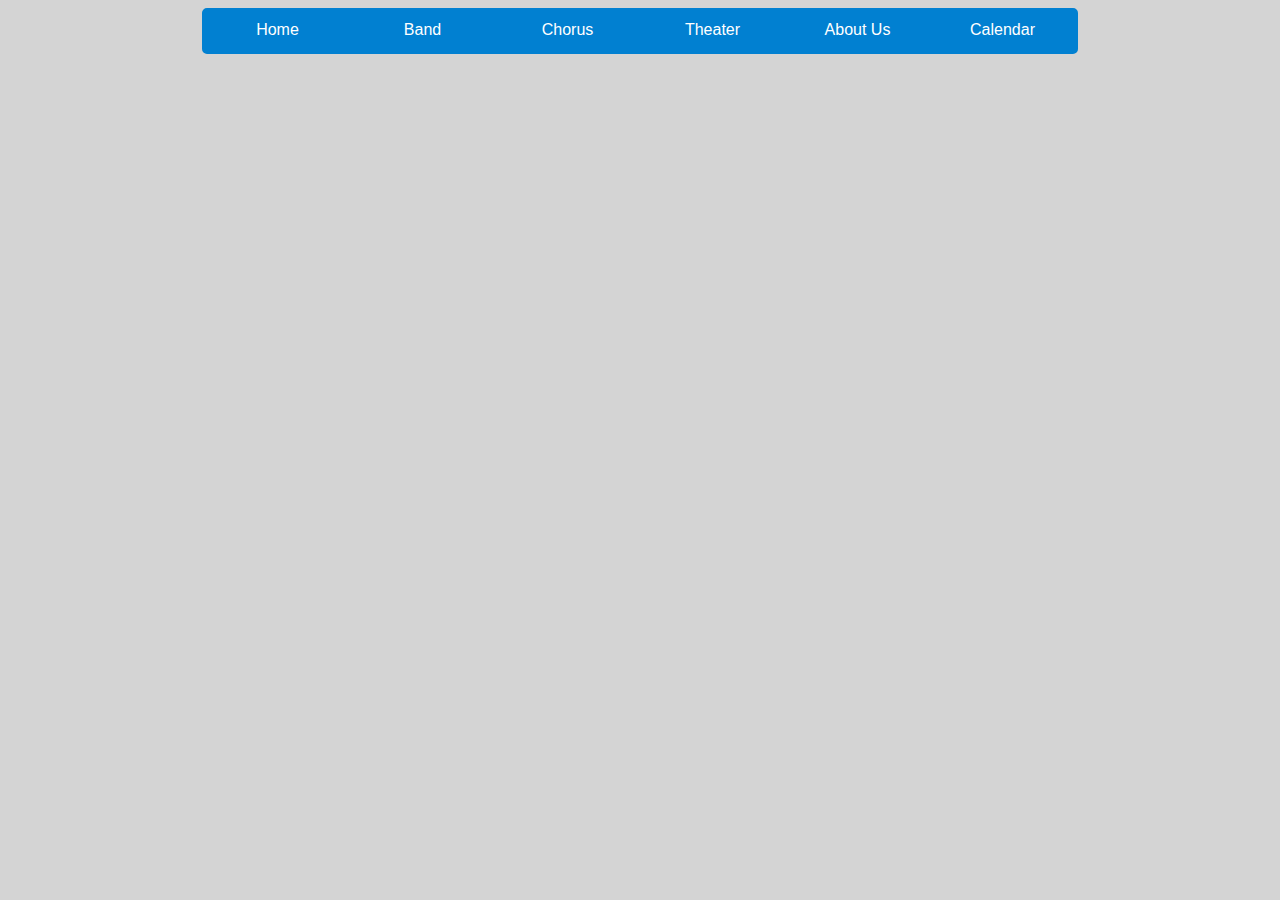
==== band.html @ 5e36f60d "Work Added In" ====
<!DOCTYPE html>
<html>
  <head>
    <title>Band</title>
    <link rel="stylesheet" type="text/css" href="main.css">
    <link rel="icon" href="icon.jpg">
  </head>
  <body>
    <div id="nav-bar">
      <a class="nav-item" href="home.html">Home</a>
      <a class="nav-item" href="band.html">Band</a>
      <a class="nav-item" href="chorus.html">Chorus</a>
      <a class="nav-item" href="theater.html">Theater</a>
      <a class="nav-item" href="about_us.html">About Us</a>
      <a class="nav-item" href="calendar.html">Calendar</a>
    </div>
  </body>
</html>
---- main.css ----
* {
  font-family: sans-serif;
  background-color: #D4D4D4;
}

#main {
  width: 876px;
  height: 802px;
  margin: auto;
  margin-top: 20px;
}

.clearfix {
  overflow: auto;
}

#nav-bar {
  font-size: 0px;
  border: 3px solid #0180D1;
  width: 870px;
  position: relative;
  margin-bottom: 10px;
  margin: auto;
  border-radius: 5px;
}

a.nav-item:link, a.nav-item:visited {
  font-size: 16px;
  background-color: #0180D1;
  color: white;
  width: 125px;
  height: 20px;
  padding: 10px;
  text-align: center;
  text-decoration: none;
  display: inline-block;
  margin: 0px 0px 0px 0px;
}

a.nav-item:hover, a.nav-item:active {
  background-color: #008EE8;
}

#left-sidebar {
  float: left;
}

#right-sidebar {
  float: right;
}

.sidebar {

}

.sidebar-header {
  width: 225px;
  text-align: center;
  padding: 10px;
  background-color: #0180D1;
  color: white;
  border-top-left-radius: 5px;
  border-top-right-radius: 5px;
}

.sidebar-footer {
  height: 10px;
  background-color: #0180D1;
  border-bottom-left-radius: 5px;
  border-bottom-right-radius: 5px;
}

a.quicklink:link, a.quicklink:visited {
  color: black;
  text-decoration: none;
}

a.quicklink:hover, a.quicklink:active {
  text-decoration: underline;
  color: #0180D1;
}

ul.quicklinks li {
  padding: 5px;
}

#slideshow {
  float: right;
  margin-left: 10px;
  width: 591px;
}

#slideshow-header {
  background-color: #0180D1;
  color: white;
  border-top-left-radius: 5px;
  border-top-right-radius: 5px;
  padding: 10px;
  text-align: center;
}

#slideshow-body {
  background-color: red;
  height: 333px;
}

#slideshow-footer {
  height: 10px;
  border-bottom-left-radius: 5px;
  border-bottom-right-radius: 5px;
  background-color: #0180D1;
}

#footer {
  position: relative;
  bottom: -10px;
  text-align: center;
  background-color: #0180D1;
  height: 20px;
  padding: 10px;
  margin: 0px;
  color: white;
}
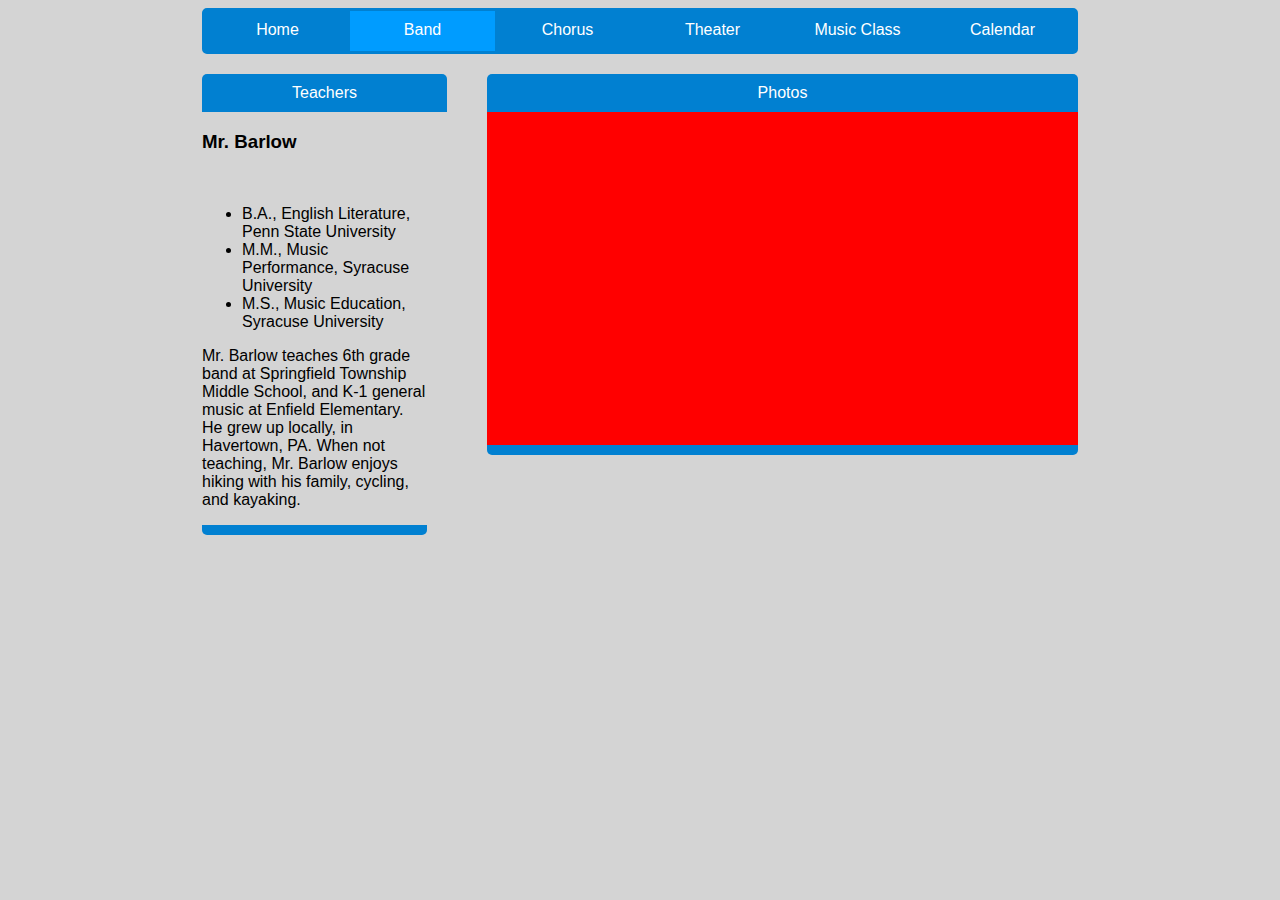
==== commit 2d2e2cc0: "Merge branch 'refs/heads/master' into Current-Dev" ====
--- a/band.html
+++ b/band.html
@@ -8,11 +8,30 @@
   <body>
     <div id="nav-bar">
       <a class="nav-item" href="home.html">Home</a>
-      <a class="nav-item" href="band.html">Band</a>
+      <a class="nav-item" href="band.html" style="background-color: #009CFF">Band</a>
       <a class="nav-item" href="chorus.html">Chorus</a>
       <a class="nav-item" href="theater.html">Theater</a>
-      <a class="nav-item" href="about_us.html">About Us</a>
+      <a class="nav-item" href="music_class.html">Music Class</a>
       <a class="nav-item" href="calendar.html">Calendar</a>
+    </div>
+    <div id="main">
+      <div id="left-sidebar" style="max-width: 225px">
+        <div class="sidebar-header">Teachers</div>
+        <h3>Mr. Barlow</h3>
+        <img src=""></img>
+        <ul>
+          <li>B.A., English Literature, Penn State University</li>
+          <li>M.M., Music Performance, Syracuse University</li>
+          <li>M.S., Music Education, Syracuse University</li>
+        </ul>
+        <p>Mr. Barlow teaches 6th grade band at Springfield Township Middle School, and K-1 general music at Enfield Elementary. He grew up locally, in Havertown, PA. When not teaching, Mr. Barlow enjoys hiking with his family, cycling, and kayaking.</p>
+        <div class="sidebar-footer"></div>
+      </div>
+      <div id="slideshow">
+        <div id="slideshow-header">Photos</div>
+        <div id="slideshow-body"></div>
+        <div id="slideshow-footer"></div>
+      </div>
     </div>
   </body>
 </html>
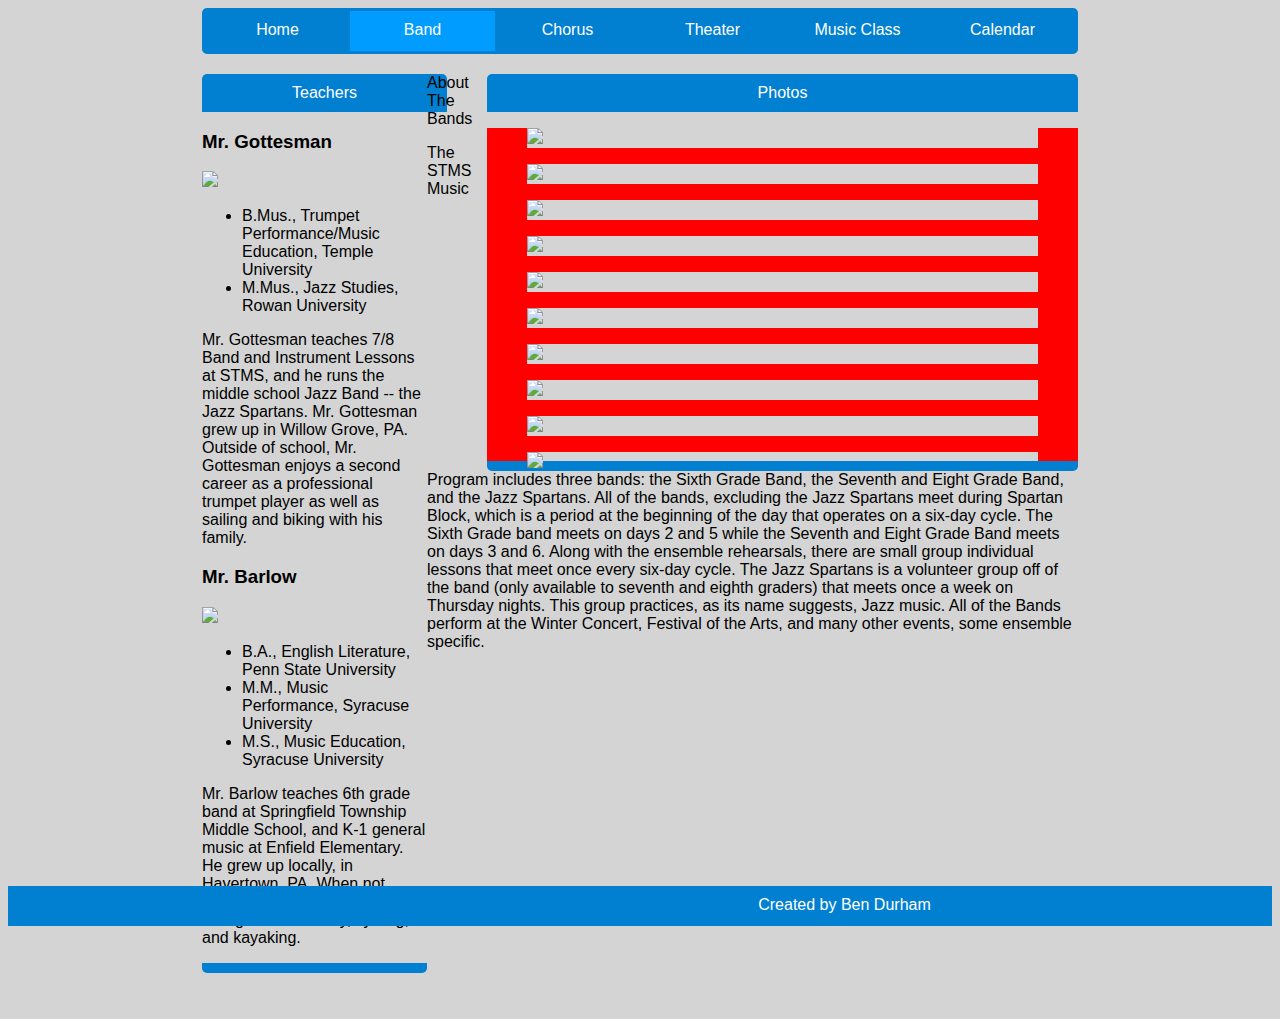
==== commit 1639475f: "Merge pull request #3 from bendurham441/Current-Dev" ====
--- a/band.html
+++ b/band.html
@@ -2,8 +2,9 @@
 <html>
   <head>
     <title>Band</title>
-    <link rel="stylesheet" type="text/css" href="main.css">
-    <link rel="icon" href="icon.jpg">
+    <link rel="stylesheet" type="tex/css" href="slideshow.css"/>
+    <link rel="stylesheet" type="text/css" href="main.css"/>
+    <link rel="icon" href="icon.jpg"/>
   </head>
   <body>
     <div id="nav-bar">
@@ -17,21 +18,69 @@
     <div id="main">
       <div id="left-sidebar" style="max-width: 225px">
         <div class="sidebar-header">Teachers</div>
+        <h3>Mr. Gottesman</h3>
+        <img class="teacher-photo" src="images/teachers/gottesman.jpg" width="225px;"/>
+        <ul class="ed">
+          <li>B.Mus., Trumpet Performance/Music Education, Temple University</li>
+          <li>M.Mus., Jazz Studies, Rowan University</li>
+        </ul>
+        <p class="bio">Mr. Gottesman teaches 7/8 Band and Instrument Lessons at STMS, and he runs the middle school Jazz Band -- the Jazz Spartans.  Mr. Gottesman grew up in Willow Grove, PA.  Outside of school, Mr. Gottesman enjoys a second career as a professional trumpet player as well as sailing and biking with his family.</p>
+        <div class="divider"></div>
         <h3>Mr. Barlow</h3>
-        <img src=""></img>
-        <ul>
+        <img class="teacher-photo" src="images/teachers/barlow.jpg" style="width: 225px;"/>
+        <ul class="ed">
           <li>B.A., English Literature, Penn State University</li>
           <li>M.M., Music Performance, Syracuse University</li>
           <li>M.S., Music Education, Syracuse University</li>
         </ul>
-        <p>Mr. Barlow teaches 6th grade band at Springfield Township Middle School, and K-1 general music at Enfield Elementary. He grew up locally, in Havertown, PA. When not teaching, Mr. Barlow enjoys hiking with his family, cycling, and kayaking.</p>
+        <p class="bio">Mr. Barlow teaches 6th grade band at Springfield Township Middle School, and K-1 general music at Enfield Elementary. He grew up locally, in Havertown, PA. When not teaching, Mr. Barlow enjoys hiking with his family, cycling, and kayaking.</p>
         <div class="sidebar-footer"></div>
       </div>
       <div id="slideshow">
         <div id="slideshow-header">Photos</div>
-        <div id="slideshow-body"></div>
+        <div id="slideshow-body">
+          <!-- <img id="image" src=""/> Finish this  -->
+          <figure>
+            <img src="images/band/img1.jpg"/>
+          </figure>
+          <figure>
+            <img src="images/band/img2.jpg"/>
+          </figure>
+          <figure>
+            <img src="images/band/img3.jpg"/>
+          </figure>
+          <figure>
+            <img src="images/band/img4.jpg"/>
+          </figure>
+          <figure>
+            <img src="images/band/img5.jpg"/>
+          </figure>
+          <figure>
+            <img src="images/band/img6.jpg"/>
+          </figure>
+          <figure>
+            <img src="images/band/img7.jpg"/>
+          </figure>
+          <figure>
+            <img src="images/band/img8.jpg"/>
+          </figure>
+          <figure>
+            <img src="images/band/img9.jpg"/>
+          </figure>
+          <figure>
+            <img src="images/band/img10.jpg"/>
+          </figure>
+        </div>
         <div id="slideshow-footer"></div>
       </div>
+      <div id="announce">
+        <div id="announce-header">About The Bands</div>
+        <div id="announce-body" style="height: 875px;">
+          <p class="description">The STMS Music Program includes three bands: the Sixth Grade Band, the Seventh and Eight Grade Band, and the Jazz Spartans. All of the bands, excluding the Jazz Spartans meet during Spartan Block, which is a period at the beginning of the day that operates on a six-day cycle. The Sixth Grade band meets on days 2 and 5 while the Seventh and Eight Grade Band meets on days 3 and 6. Along with the ensemble rehearsals, there are small group individual lessons that meet once every six-day cycle. The Jazz Spartans is a volunteer group off of the band (only available to seventh and eighth graders) that meets once a week on Thursday nights. This group practices, as its name suggests, Jazz music. All of the Bands perform at the Winter Concert, Festival of the Arts, and many other events, some ensemble specific.</p>
+        </div>
+        <div id="announce-footer"></div>
+      </div>
     </div>
+    <div id="footer">Created by Ben Durham</div>
   </body>
 </html>
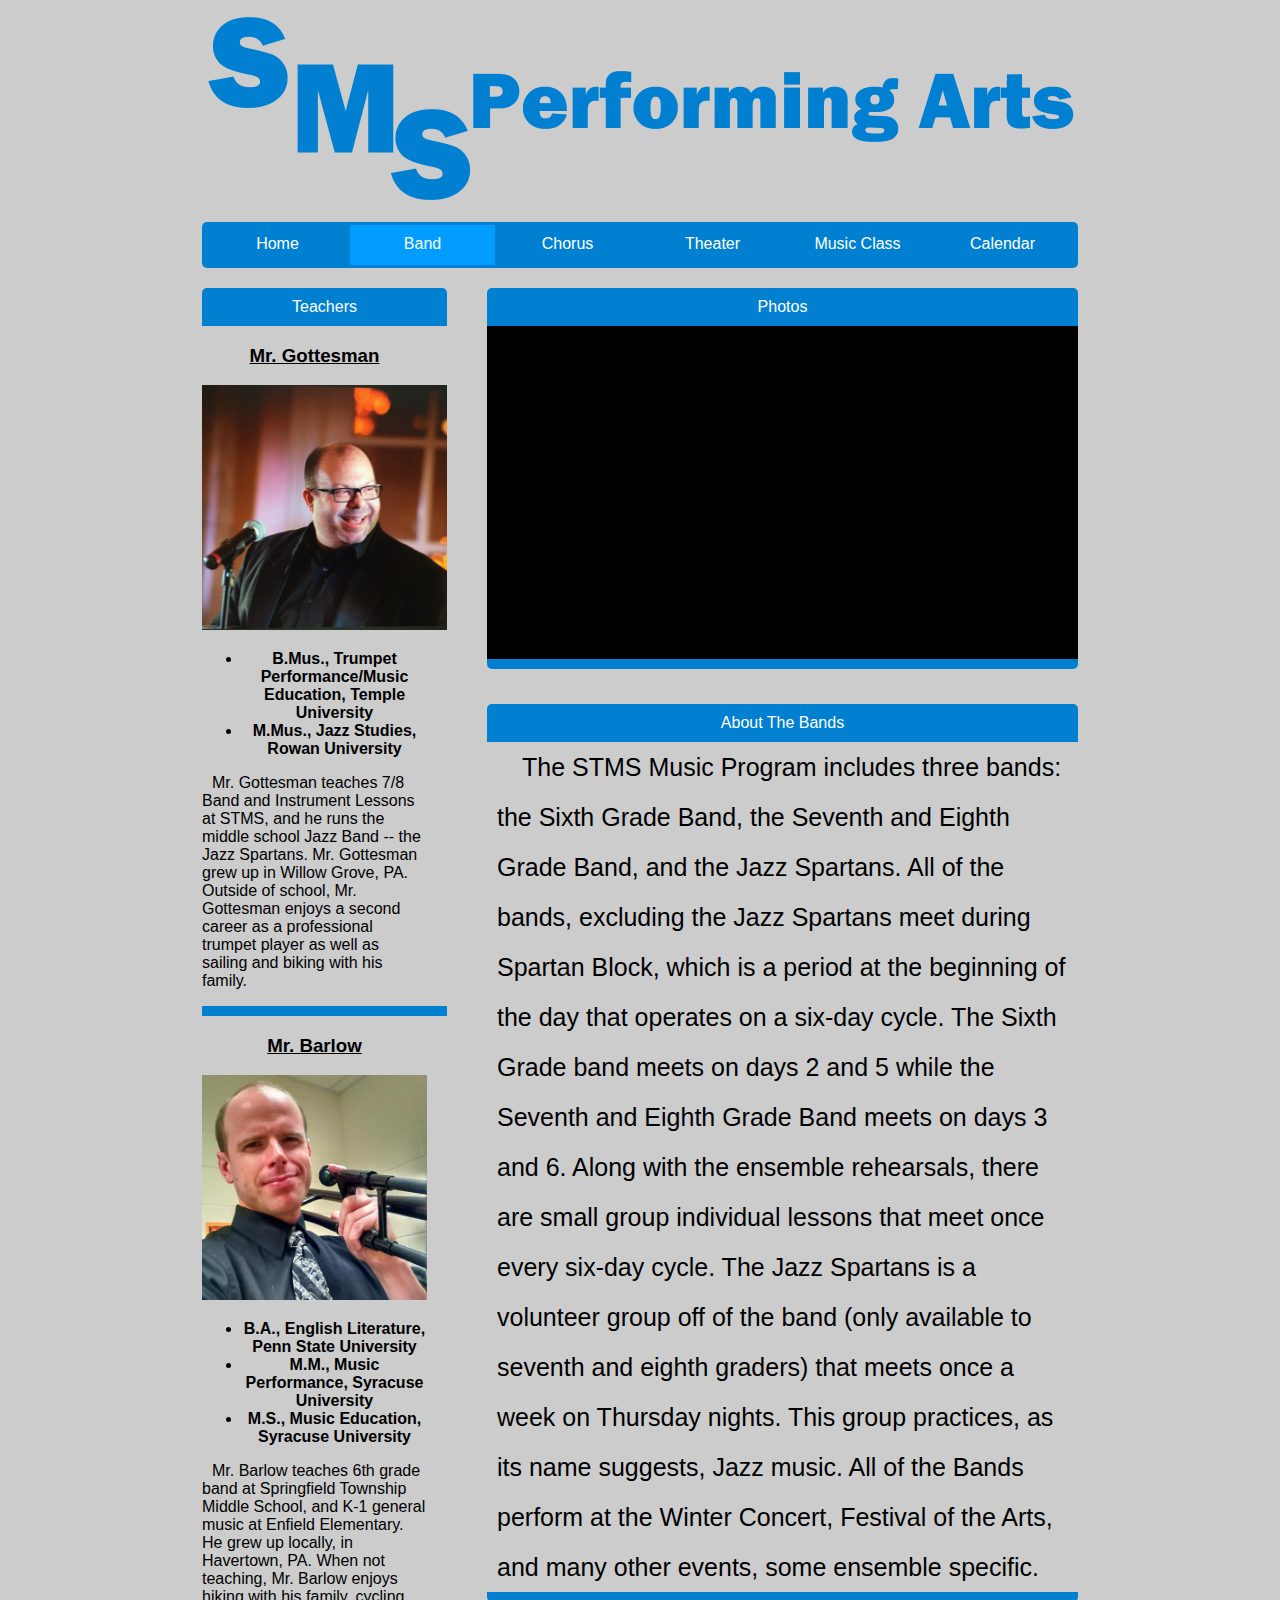
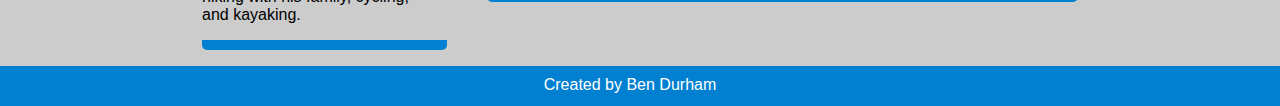
==== commit 29f82f02: "Many Fixes" ====
--- a/band.html
+++ b/band.html
@@ -2,13 +2,14 @@
 <html>
   <head>
     <title>Band</title>
-    <link rel="stylesheet" type="tex/css" href="slideshow.css"/>
+    <link rel="stylesheet" type="text/css" href="slideshow.css"/>
     <link rel="stylesheet" type="text/css" href="main.css"/>
-    <link rel="icon" href="icon.jpg"/>
+    <link rel="icon" href="favicon.ico"/>
   </head>
-  <body>
+  <body style="height: 1690px;">
+    <div style="text-align: center;"><img src="images/logo.png" id="logo"/></div>
     <div id="nav-bar">
-      <a class="nav-item" href="home.html">Home</a>
+      <a class="nav-item" href="index.html">Home</a>
       <a class="nav-item" href="band.html" style="background-color: #009CFF">Band</a>
       <a class="nav-item" href="chorus.html">Chorus</a>
       <a class="nav-item" href="theater.html">Theater</a>
@@ -75,8 +76,8 @@
       </div>
       <div id="announce">
         <div id="announce-header">About The Bands</div>
-        <div id="announce-body" style="height: 875px;">
-          <p class="description">The STMS Music Program includes three bands: the Sixth Grade Band, the Seventh and Eight Grade Band, and the Jazz Spartans. All of the bands, excluding the Jazz Spartans meet during Spartan Block, which is a period at the beginning of the day that operates on a six-day cycle. The Sixth Grade band meets on days 2 and 5 while the Seventh and Eight Grade Band meets on days 3 and 6. Along with the ensemble rehearsals, there are small group individual lessons that meet once every six-day cycle. The Jazz Spartans is a volunteer group off of the band (only available to seventh and eighth graders) that meets once a week on Thursday nights. This group practices, as its name suggests, Jazz music. All of the Bands perform at the Winter Concert, Festival of the Arts, and many other events, some ensemble specific.</p>
+        <div id="announce-body" style="height: 850px;">
+          <p class="description">The STMS Music Program includes three bands: the Sixth Grade Band, the Seventh and Eighth Grade Band, and the Jazz Spartans. All of the bands, excluding the Jazz Spartans meet during Spartan Block, which is a period at the beginning of the day that operates on a six-day cycle. The Sixth Grade band meets on days 2 and 5 while the Seventh and Eighth Grade Band meets on days 3 and 6. Along with the ensemble rehearsals, there are small group individual lessons that meet once every six-day cycle. The Jazz Spartans is a volunteer group off of the band (only available to seventh and eighth graders) that meets once a week on Thursday nights. This group practices, as its name suggests, Jazz music. All of the Bands perform at the Winter Concert, Festival of the Arts, and many other events, some ensemble specific.</p>
         </div>
         <div id="announce-footer"></div>
       </div>
--- a/main.css
+++ b/main.css
@@ -1,6 +1,10 @@
 * {
   font-family: sans-serif;
-  background-color: #D4D4D4;
+  background-color: #CCCCCC;
+}
+
+#logo {
+  width: 876px;
 }
 
 #main {
@@ -8,6 +12,12 @@
   height: 802px;
   margin: auto;
   margin-top: 20px;
+  display: block;
+}
+
+html {
+    position: relative;
+    min-height: 100%;
 }
 
 .clearfix {
@@ -20,7 +30,7 @@
   width: 870px;
   position: relative;
   margin-bottom: 10px;
-  margin: auto;
+  margin: 10px auto 10px auto;
   border-radius: 5px;
 }
 
@@ -43,6 +53,8 @@
 
 #left-sidebar {
   float: left;
+  width: 225px;
+  position: absolute;
 }
 
 #right-sidebar {
@@ -68,6 +80,7 @@
   background-color: #0180D1;
   border-bottom-left-radius: 5px;
   border-bottom-right-radius: 5px;
+  width: 245px;
 }
 
 a.quicklink:link, a.quicklink:visited {
@@ -82,6 +95,14 @@
 
 ul.quicklinks li {
   padding: 5px;
+}
+
+#mask {
+  overflow: hidden;
+}
+
+#slider {
+  overflow: visible;
 }
 
 #slideshow {
@@ -100,8 +121,22 @@
 }
 
 #slideshow-body {
-  background-color: red;
+  width: 591px;
+  background-color: black;
   height: 333px;
+  position: relative;
+  overflow: hidden;
+}
+
+#slideshow-body figure {
+  position: absolute;
+  opacity: 0;
+  float: left;
+  margin: 0px;
+}
+
+#slideshow-body figure img {
+  width: 100%;
 }
 
 #slideshow-footer {
@@ -112,12 +147,86 @@
 }
 
 #footer {
-  position: relative;
-  bottom: -10px;
+  position: absolute;
+  bottom: 0;
+  left: 0;
   text-align: center;
   background-color: #0180D1;
   height: 20px;
   padding: 10px;
+  margin: 0px -20px 0px -20px;
+  color: white;
+  width: 100%;
+}
+
+#announce {
+  width: 591px;
+  float: right;
+  margin-left: 20px;
+  margin-top: 35px;
+}
+
+#announce-header {
+  background-color: #0180D1;
+  padding: 10px;
+  border-top-left-radius: 5px;
+  border-top-right-radius: 5px;
+  color: white;
+  text-align: center;
+}
+
+#announce-body {
+  height: 300px;
+  /*background-color: red;*/
+}
+
+#announce-footer {
+  height: 10px;
+  background-color: #0180D1;
+  border-bottom-left-radius: 5px;
+  border-bottom-right-radius: 5px;
+  margin-bottom: 50px;
+}
+
+li.announcement {
+  padding: 5px;
+  font-size: 20px;
+}
+
+.teacher-photo {
+  width: 245px;
+}
+
+h3 {
+  text-align: center;
+  text-decoration: underline;
+}
+
+
+.description {
+  line-height: 200%;
+  font-size: 25px;
+  padding: 0px 10px 0px 10px;
+  text-indent: 25px;
   margin: 0px;
-  color: white;
-}
+}
+
+.ed li {
+  font-weight: bold;
+
+}
+
+.ed {
+  text-align: center;
+}
+
+.divider {
+  width: 245px;
+  height: 10px;
+  background-color: #0180D1;
+  margin: 7px 0px 7px 0px;
+}
+
+ .bio {
+   text-indent: 10px;
+ }
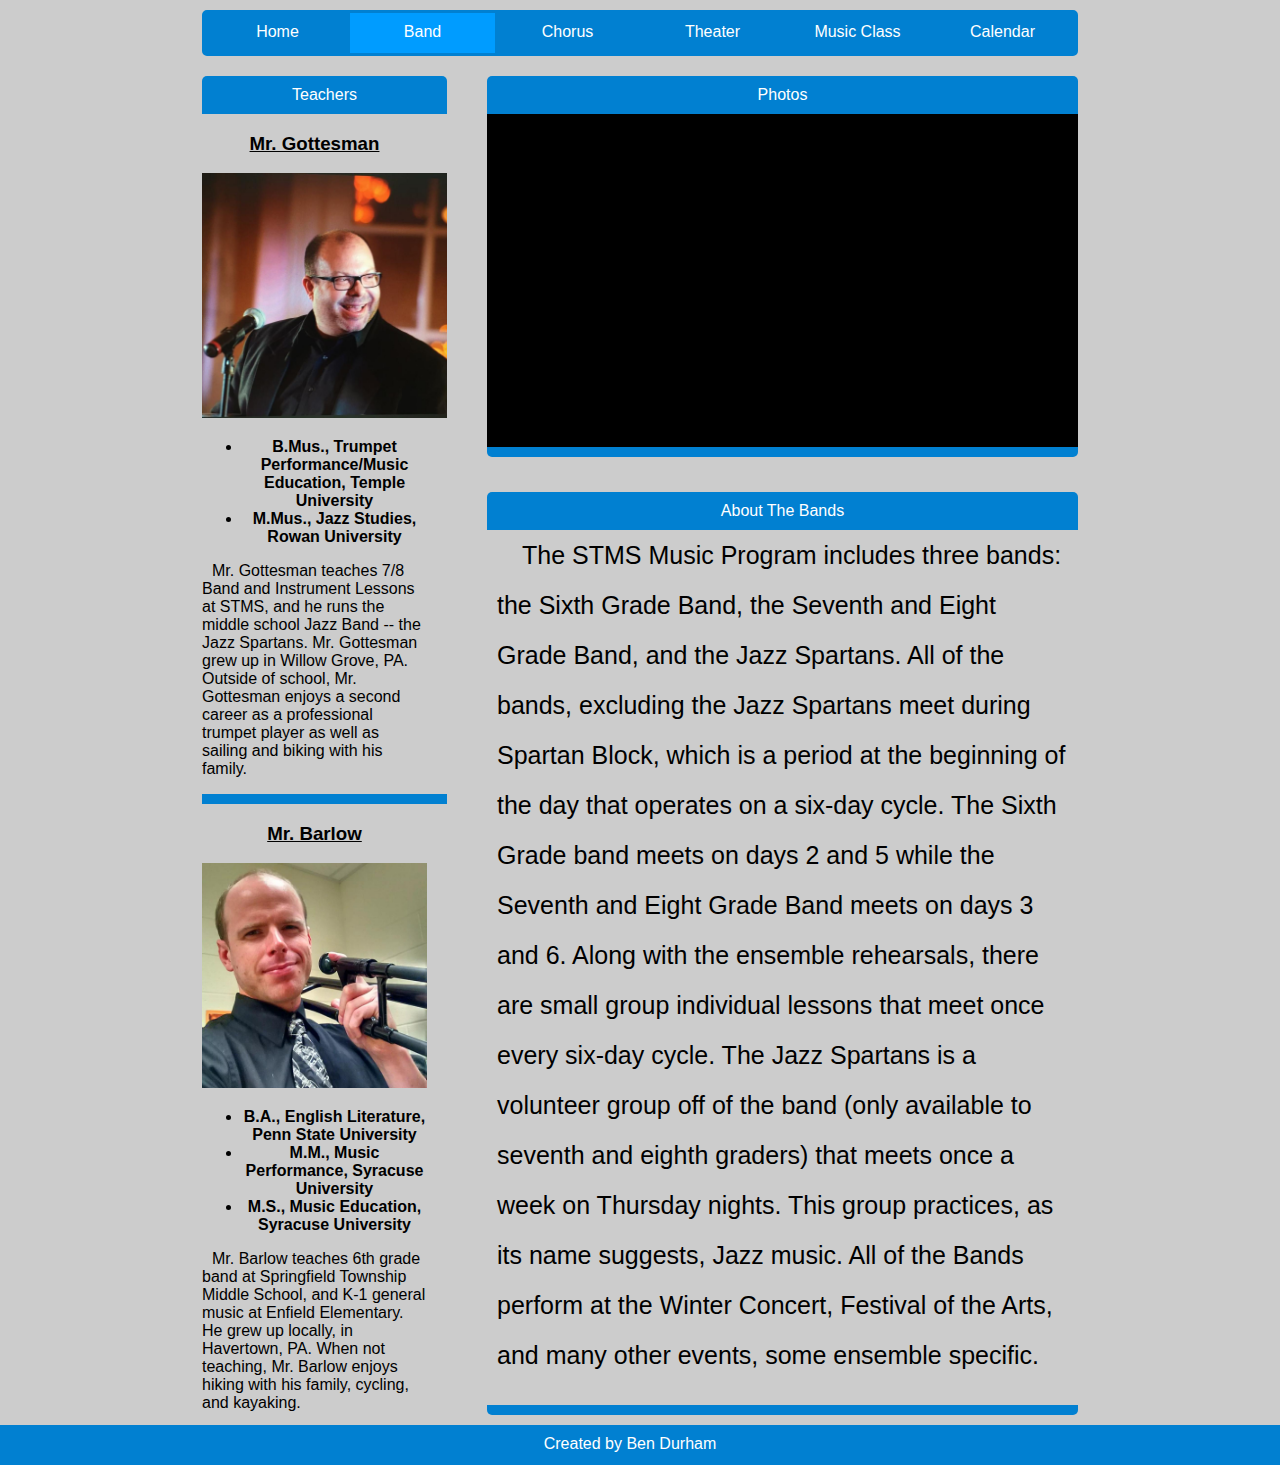
==== commit 3bd7d04a: "Merge remote-tracking branch 'refs/remotes/origin/Current-Dev'" ====
--- a/band.html
+++ b/band.html
@@ -2,14 +2,13 @@
 <html>
   <head>
     <title>Band</title>
-    <link rel="stylesheet" type="text/css" href="slideshow.css"/>
+    <link rel="stylesheet" type="tex/css" href="slideshow.css"/>
     <link rel="stylesheet" type="text/css" href="main.css"/>
-    <link rel="icon" href="favicon.ico"/>
+    <link rel="icon" href="icon.jpg"/>
   </head>
-  <body style="height: 1690px;">
-    <div style="text-align: center;"><img src="images/logo.png" id="logo"/></div>
+  <body>
     <div id="nav-bar">
-      <a class="nav-item" href="index.html">Home</a>
+      <a class="nav-item" href="home.html">Home</a>
       <a class="nav-item" href="band.html" style="background-color: #009CFF">Band</a>
       <a class="nav-item" href="chorus.html">Chorus</a>
       <a class="nav-item" href="theater.html">Theater</a>
@@ -76,8 +75,8 @@
       </div>
       <div id="announce">
         <div id="announce-header">About The Bands</div>
-        <div id="announce-body" style="height: 850px;">
-          <p class="description">The STMS Music Program includes three bands: the Sixth Grade Band, the Seventh and Eighth Grade Band, and the Jazz Spartans. All of the bands, excluding the Jazz Spartans meet during Spartan Block, which is a period at the beginning of the day that operates on a six-day cycle. The Sixth Grade band meets on days 2 and 5 while the Seventh and Eighth Grade Band meets on days 3 and 6. Along with the ensemble rehearsals, there are small group individual lessons that meet once every six-day cycle. The Jazz Spartans is a volunteer group off of the band (only available to seventh and eighth graders) that meets once a week on Thursday nights. This group practices, as its name suggests, Jazz music. All of the Bands perform at the Winter Concert, Festival of the Arts, and many other events, some ensemble specific.</p>
+        <div id="announce-body" style="height: 875px;">
+          <p class="description">The STMS Music Program includes three bands: the Sixth Grade Band, the Seventh and Eight Grade Band, and the Jazz Spartans. All of the bands, excluding the Jazz Spartans meet during Spartan Block, which is a period at the beginning of the day that operates on a six-day cycle. The Sixth Grade band meets on days 2 and 5 while the Seventh and Eight Grade Band meets on days 3 and 6. Along with the ensemble rehearsals, there are small group individual lessons that meet once every six-day cycle. The Jazz Spartans is a volunteer group off of the band (only available to seventh and eighth graders) that meets once a week on Thursday nights. This group practices, as its name suggests, Jazz music. All of the Bands perform at the Winter Concert, Festival of the Arts, and many other events, some ensemble specific.</p>
         </div>
         <div id="announce-footer"></div>
       </div>
